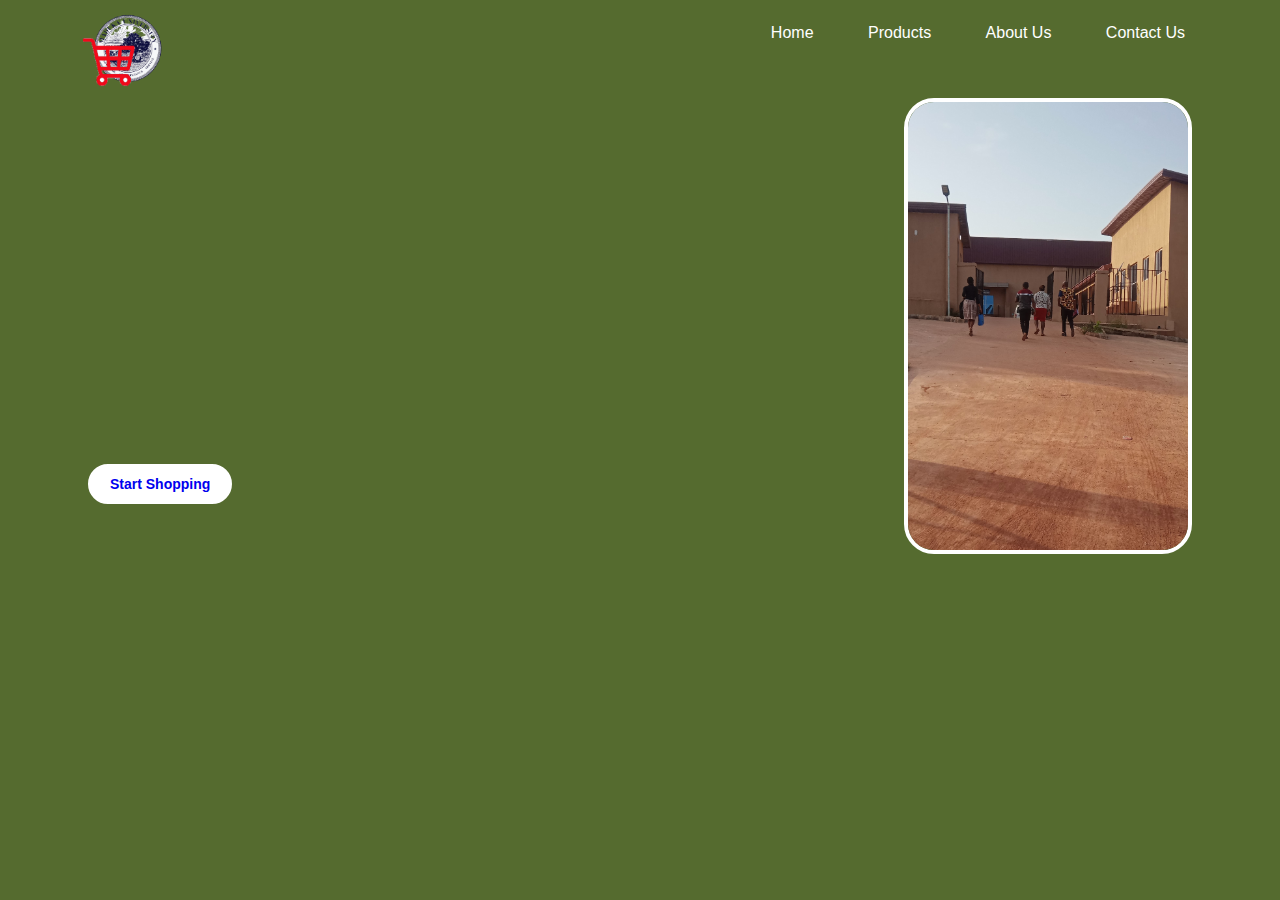
==== index.html @ 48b74fb4 "Update and rename home.html to index.html" ====
<!DOCTYPE html>
<html> 
<head>
	<title>Home - MU Shopping Mall</title>
	<link rel="stylesheet" type="text/css" href="./css/home.css">
	<meta name="viewport" content="width=device-width, initial-scale=1.0">

</head>


<body>
	<div class="navbar">
		<div><img src="./images/mall_logo.png" class="logo" alt="Mall logo"></div>
		<div class="toggle-menu" id="toggle-button" onclick="showMenu()"></div>
		
		<ul class="menu-list" id="menu-list">
			<li class="menu-items"><a href="#"> Home</a></li>
			<li class="menu-items"><a href="products.html">Products</a></li>
			<li class="menu-items"><a href="about.html">About Us</a></li>
			<li class="menu-items"><a href="contact.html">Contact Us</a></li>
		</ul>
	</div>

<div class="main-content">
	<div class="text-content">
		<h1 class="animate-text">Welcome To <br><span>Maduka University Shopping Mall !</span></h1>

		<p class="animate-text">
			Located at the heart of the university campus, we offer the best experience in campus shopping; <b>wholesale and retail services</b> are available.
		</p>
		<p class="animate-text">
			Have you got a busy day or a tight schedule ahead? We've got you covered; we can deliver your ordered goods to your door step - <em>hostels or staff quarters.</em>
		</p>
		<br>
		<a href="products.html" class="shop-btn"> <b>Start Shopping</b> </a>

	</div>

	<div class="image-content">
		<img src="./images/mall_gate1.jpg">
	</div>

</div>


<script src="./js/script.js"></script>
</body>
</html>
---- css/home.css ----
body {
	background: darkolivegreen;
	color: white;
	font-family: 'Roboto', sans-serif;
}

.navbar {
	height: 90px;
	width: 100%;
}

.navbar div {
	display: inline-block;
	margin: 0px 70px;
	padding: 5px;
	position: absolute;
}

.navbar .logo {
	width: 80px;
}

.navbar ul {
	position: absolute;
	right: 70px;
}

.navbar ul li {
	display: inline-block;
}

.navbar ul li a {
	padding: 25px;
	color: white;
	text-decoration: none;
	transition: 0.7s ease;
}

.navbar ul li a:hover {
	color: green;
}

.main-content {
	display: flex;
	justify-content: space-between;
	align-items: center;
	margin: 0 5rem;
	height: 70%;
}

.main-content .text-content h1 {
	font-size: 40px;
	font-weight: 900;
	line-height: 1.5em;
}

.main-content .text-content h1 span {
	font-size: 1.2em;
}

.main-content .text-content p {
	width: 85%;
	font-weight: 400;
	line-height: 1.4em;
	text-align: justify;
}


.main-content .image-content {
	display: flex;
	justify-content: flex-end;
}

.main-content .image-content img {
	max-width: 280px;
	border-radius: 30px;
	border: 4px solid white;
}

.shop-btn {
	background: white;
	border-radius: 30px;
	border: 2px solid white;
	padding: 10px 20px;
	font-weight: bold;
	font-size: 14px;
	text-decoration: none;
	transition: 0.5s ease;
	display: inline-block;
}

.shop-btn:hover{
	background: transparent;
	border: 2px solid white;
}

.animate-text {
    opacity: 0;
    transform: translateX(50px);
    animation: fadeIn 1s ease-in-out forwards;
}

.animate-text:nth-child(1) {
    animation-delay: 0.5s;
}

.animate-text:nth-child(2) {
    animation-delay: 1s;
}

.animate-text:nth-child(3) {
    animation-delay: 1.5s;
}

.animate-text:nth-child(4) {
    animation-delay: 2s;
}

.animate-text:nth-child(4) {
    animation-delay: 2.5s;
}



@keyframes fadeIn {
    to {
        opacity: 1;
        transform: translateX(0);
    }
}


@media (max-width: 800px) {

	.navbar div {
		display: inline-block;
		margin: 0px 30px;
		padding: 5px;
		position: absolute;
	}


	.navbar .logo {
		width: 60px;
	}

	.navbar .toggle-menu {
		width: 35px;
		height: 35px;
		background: url(../images/menu2.png);
		background-repeat: no-repeat;
		background-position: bottom;
		background-size: 30px;
		right: 0;
		cursor: pointer;
	}

	.navbar .toggle-menu.active {
		width: 40px;
		height: 40px;
		background: url(../images/close.png);
		background-repeat: no-repeat;
		background-position: center;
		background-size: 30px;
		cursor: pointer;
		filter: invert(1);
		//z-index: 1;
	}


	.navbar ul {
		right: 0;
		top: 0;
		min-width: 100%;
		height: 100%;
		background: white;
		margin-top: 0px;

		display:  none;
		flex-direction: column;
	    align-items: center;    
	    justify-content: center;
	    text-align: center;
	    line-height: 3em;
	    transition: .7s ease;
	}

	.navbar ul.active {
		display:  flex;
		z-index: 1;
	}

	.navbar ul li a {
		color: #111;
		font-weight: bold;
	}


	.main-content {
		display:  flex;
		flex-direction: column;
	}

	.main-content .text-content p {
		width: 85%;
	}

	.main-content .image-content {
		margin-top: 50px;
		justify-content: flex-start;
	}



}
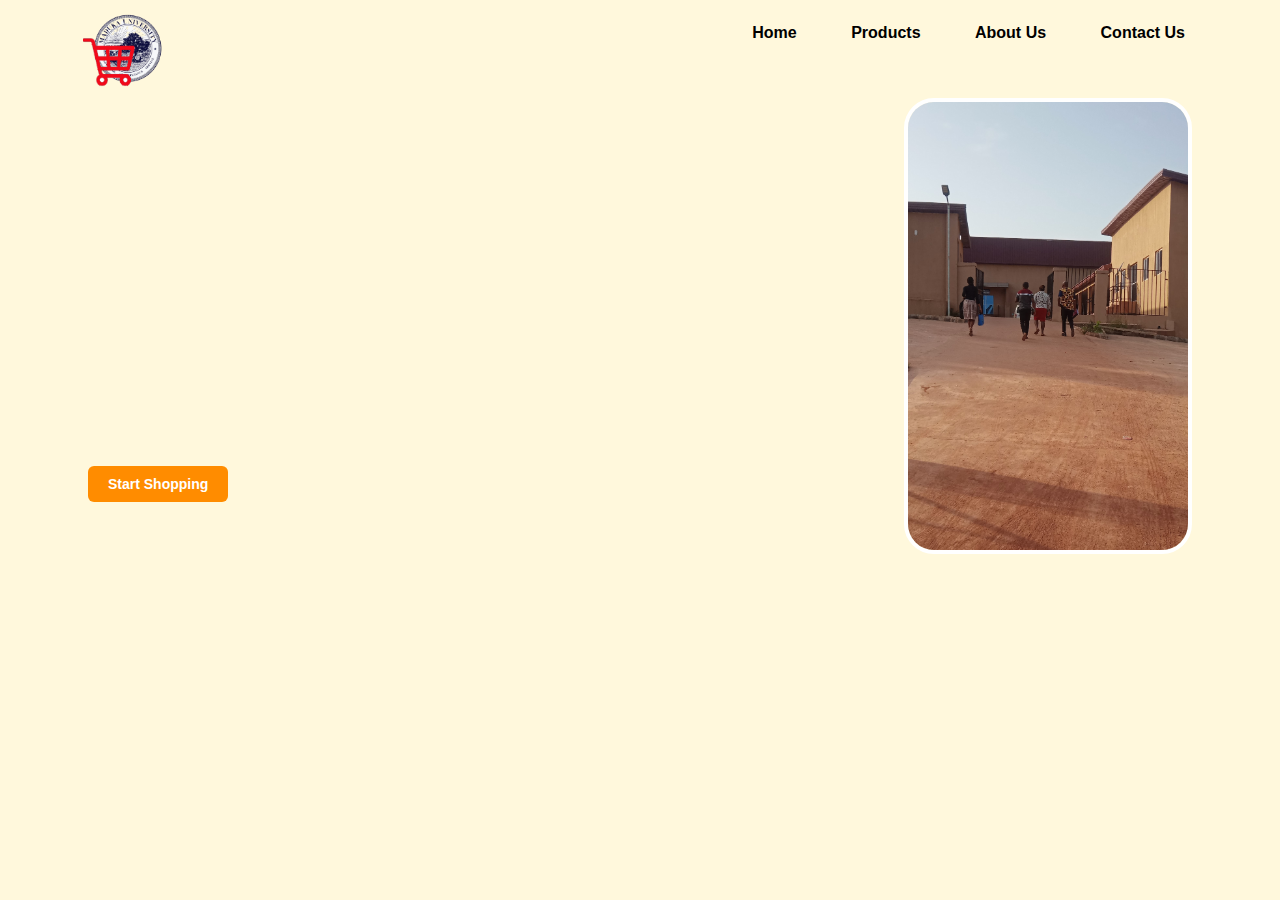
==== commit 5960b50a: "Update index.html" ====
--- a/index.html
+++ b/index.html
@@ -26,7 +26,7 @@
 		<h1 class="animate-text">Welcome To <br><span>Maduka University Shopping Mall !</span></h1>
 
 		<p class="animate-text">
-			Located at the heart of the university campus, we offer the best experience in campus shopping; <b>wholesale and retail services</b> are available.
+			Located in the heart of the university campus, we offer the best experience in campus shopping; <b>wholesale and retail services</b> are available.
 		</p>
 		<p class="animate-text">
 			Have you got a busy day or a tight schedule ahead? We've got you covered; we can deliver your ordered goods to your door step - <em>hostels or staff quarters.</em>
--- a/css/home.css
+++ b/css/home.css
@@ -1,6 +1,6 @@
 body {
-	background: darkolivegreen;
-	color: white;
+	background: cornsilk;
+	//color: white;
 	font-family: 'Roboto', sans-serif;
 }
 
@@ -31,13 +31,14 @@
 
 .navbar ul li a {
 	padding: 25px;
-	color: white;
+	font-weight: bold;
+	color: black;
 	text-decoration: none;
 	transition: 0.7s ease;
 }
 
 .navbar ul li a:hover {
-	color: green;
+	color: darkorange;
 }
 
 .main-content {
@@ -78,9 +79,10 @@
 }
 
 .shop-btn {
-	background: white;
-	border-radius: 30px;
-	border: 2px solid white;
+	background: darkorange;
+	color: white;
+	border-radius: 6px;
+	border: 0px solid darkorange;
 	padding: 10px 20px;
 	font-weight: bold;
 	font-size: 14px;
@@ -91,7 +93,8 @@
 
 .shop-btn:hover{
 	background: transparent;
-	border: 2px solid white;
+	border: 1px solid darkorange;
+	color: black;
 }
 
 .animate-text {
@@ -197,19 +200,26 @@
 
 
 	.main-content {
-		display:  flex;
+		display: flex;
 		flex-direction: column;
+		justify-content: space-between;
+		align-items: center;
+		margin: 0 3rem;
 	}
 
 	.main-content .text-content p {
-		width: 85%;
+		width: 98%;
 	}
 
 	.main-content .image-content {
-		margin-top: 50px;
+		margin-top: 20px;
+		margin-bottom: 50px;
 		justify-content: flex-start;
 	}
 
-
-
-}+	.main-content .image-content img {
+		max-width: 220px;
+	}
+
+
+}
